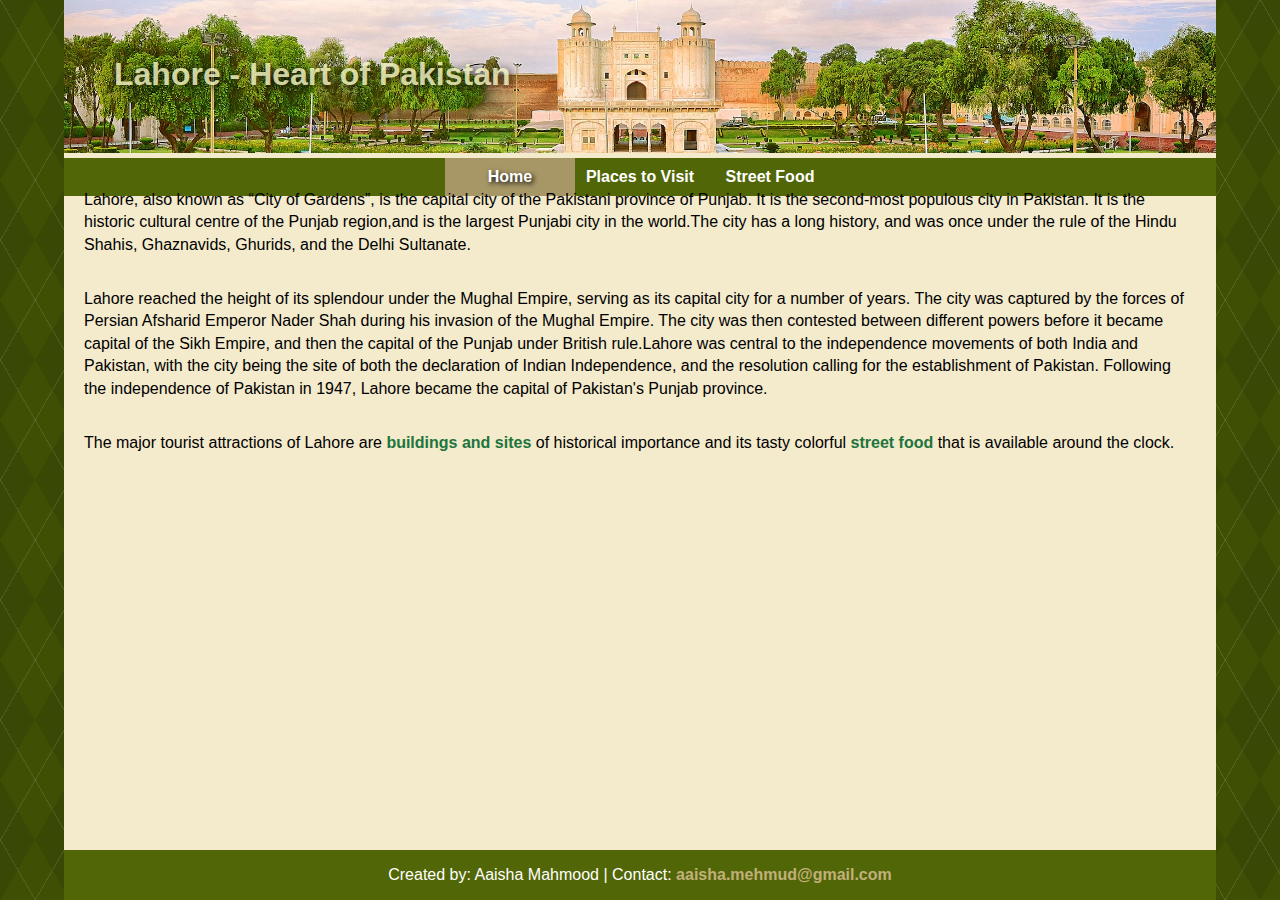
==== index.html @ 8c1c2016 "first commit" ====
<!DOCTYPE html>
<html lang="en">
<head>
    <title>Lahore - Heart of Pakistan</title>
    <meta charset="utf-8">
    <meta name="viewport" content="width=device-width initial-scale=1">
    <link href="styles/main.css" rel=stylesheet>
    <link rel="icon" href="images/favicon.png">
</head>
<body>
    <div class="wrapper">
        <header>
            <h1>Lahore - Heart of Pakistan</h1>
            <nav>
                <ul>
                    <li><a href="index.html" class="navactive">Home</a></li>
                    <li><a href="places.html">Places to Visit</a></li>
                    <li><a href="food.html">Street Food</a></li>
                </ul>
            </nav>
        </header>
        <main>
            <section>
                <p>Lahore, also known as “City of Gardens”,  is the capital city of the Pakistani province of Punjab. It is the second-most populous city in Pakistan. It is the historic cultural centre of the Punjab region,and is the largest Punjabi city in the world.The city has a long history, and was once under the rule of the Hindu Shahis, Ghaznavids, Ghurids, and the Delhi Sultanate.</p> 
                <p>Lahore reached the height of its splendour under the Mughal Empire, serving as its capital city for a number of years. The city was captured by the forces of Persian Afsharid Emperor Nader Shah during his invasion of the Mughal Empire. The city was then contested between different powers before it became capital of the Sikh Empire, and then the capital of the Punjab under British rule.Lahore was central to the independence movements of both India and Pakistan, with the city being the site of both the declaration of Indian Independence, and the resolution calling for the establishment of Pakistan. Following the independence of Pakistan in 1947, Lahore became the capital of Pakistan's Punjab province.</p>

                <p>The major tourist attractions of Lahore are <a href="places.html">buildings and sites</a> of historical importance and its tasty colorful <a href="food.html">street food</a> that is available around the clock.</p>  
            </section>
        </main>
        <footer><p>Created by: Aaisha Mahmood | Contact: <a href="mailto:aaisha.mehmud@gmail.com">aaisha.mehmud@gmail.com</a></p></footer>
    </div>
</body>
</html>
---- styles/main.css ----
@charset "utf-8";
/* CSS Document */

/* box-sizing reset */

html {
  box-sizing: border-box;
  height: 100%;
}

*, *:before, *:after {
  box-sizing: inherit;
}

/* end box-sizing reset */

body {
	height: 100%;
	margin: 0;
	font-family: Lato, sans-serif;
    overflow: auto;
    background-color: #3f5004;
    background-image:
        repeating-linear-gradient(120deg, rgba(255,255,255,.1), rgba(255,255,255,.1) 1px, transparent 1px, transparent 60px),
        repeating-linear-gradient(60deg, rgba(255,255,255,.1), rgba(255,255,255,.1) 1px, transparent 1px, transparent 60px),
        linear-gradient(60deg, rgba(0,0,0,.1) 25%, transparent 25%, transparent 75%, rgba(0,0,0,.1) 75%, rgba(0,0,0,.1)),
        linear-gradient(120deg, rgba(0,0,0,.1) 25%, transparent 25%, transparent 75%, rgba(0,0,0,.1) 75%, rgba(0,0,0,.1));
    background-size: 70px 120px;
}

.wrapper{
    background-color: #F4EACC;
	margin-left: auto;
    margin-right: auto;
    max-width: 1300px;
    width: 90vw;
    height: 100%;
    display: flex;
    flex-direction: column;
}

/*Header*/

header{
    flex: 0 0 auto;
    background-image: url(../images/banner.jpg);
    background-size: cover;
    display: flex;
    flex-direction: column;
}

header h1{
    color: hsla(60, 100%, 90%, 0.8);
    text-shadow: 2px 2px 10px black;
    padding-top: 35px;
    padding-left: 50px;
    flex: 0 0 75%;
    font-size: 2rem;
}



/*Navigation Styling*/
nav {
    text-decoration: none;   
    background-color: #516606;
    flex: 0 0 25%;
    margin: 0;
    padding: 0;
 }
 
nav ul{
    list-style: none;
    margin: 0;
    padding: 0;
    display: flex;
    justify-content: center;
}

nav li{
    width: 130px;
    text-align: center;
    margin: 0;
}

nav li a{
    text-decoration: none;
    color: white;
    font-size: 1rem;
    font-weight: bold;
    width: 100%;
    display: block;
    padding: 10px;
}

nav li a:hover:not(.navactive){
    background-color: #738712;
    width: 100%;
    text-shadow: 2px 2px 5px black;
}

.navactive{
    background-color: #A79767;
    width: 100%;
    text-shadow: 2px 2px 5px black;
}

main{
    flex: 1 1 auto;
    position: relative;
    overflow-y: auto;
    font-size: 1rem;
    line-height: 1.4;
}

main h2{
    text-align: center;
    margin-top: 30px;
}

main section{
    margin: 20px;
    display: flex;
    flex-wrap: wrap;
}

main section a{
    color: #20743C;
    text-decoration: none;
    font-weight: bold;
}

main section a:hover{
    color: #835725;
    text-decoration: none;
    font-weight: bold;
}

main section article{
    border-radius: 40px;
    max-width: 31%;
    background-color: rgb(223, 208, 166);
    display: flex;
    flex-direction: column;
    align-items: center;
    margin: 10px;
    box-shadow: 2px 2px 10px #636363; 
}

main section article img{
    display: block;
	margin-top: 20px;
    max-width: 50%;
    height: 120px;
	margin-left: auto;
	margin-right: auto;
}

article p{
	padding: 0 30px;
	margin-bottom: 30px;
	font-size: 0.90em;
}

main section article a{
    color: #20743c;
    display: block;
    margin-left: auto;
    margin-right: auto;
    margin-top: 20px;
    font-size: 1.2em;
}

main section article a:hover{
    color: #835725;
    display: block;
    margin-left: auto;
    margin-right: auto;
    margin-top: 20px;
    font-size: 1.2em;
}

.gallery{
    display: flex;
    flex-wrap: wrap;
    padding: 0 4px;
    max-height: 100vh;
}

.container{
    position: relative; 
    margin-top: 10px; 
    width: 23.5%;
    height: auto;
    margin-left: 10px;
    border: 3px solid #585151;
    box-shadow: 2px 2px 8px grey;    
}

.container img{
    width: 100%;
    height: 100%;
    padding: 0;
    margin: 0;
}

.overlay{
    position: absolute;
    bottom: 0;
    left: 0;
    right: 0;
    background: rgba(0, 0, 0, 0.5); /* Black background with 0.5 opacity */
    overflow: hidden;
    width: 100%;
    height: 20%
}

  .text {
    color: white;
    font-size: 13px;
    font-weight: bold;
    position: absolute;
    top: 50%;
    left: 50%;
    transform: translate(-50%, -50%);
    text-align: center;
  }

footer{
    flex: 0 0 auto;
    background-color: #516606;
    color: white;
    text-align: center;
}

footer a{
    color: #c2b07a;
    text-decoration: none;
    font-weight: bold;
}

footer a:hover{
    color: #8fa03b;
    text-decoration: none;
    font-weight: bold;
}

@media only screen and (max-width: 999px){
    main section article{
        max-width: 45%;
    }

    .text{
        font-size: 11px;
    }
}

@media only screen and (max-width: 795px){
    .container{
        width: 30%;
    }
}

@media only screen and (max-width: 650px){              
    body{
        background-image: none;
        background-color: #F4EACC;
    }   
    .wrapper{
        width: 100vw;
    }

    header h1{
        color: hsla(60, 100%, 90%, 0.8);
        text-shadow: 2px 2px 10px black;
        padding-top: 35px;
        padding-left: 50px;
        flex: 1 0 75%;
        font-size: 1.5rem;
    }
    
    nav li{
        width: 33.33%;
        border-right: 1px solid rgb(180, 179, 179);
    }

    main section{
        flex-direction: column;
    }

    main section article{
        max-width: 90%;
        margin-left: auto;
        margin-right: auto;
    }

    .text {
        font-size: 10px;
    }

    footer{
        font-size: 0.8rem;
    }
}

@media only screen and (max-width: 490px){
    
    header h1{
        padding-left: 30px;
        padding-top: 10px;
        padding-bottom: 10px;
        flex: 0 0 75%;
        font-size: 1.2rem;
        color: hsla(60, 100%, 90%, 0.8);
        text-shadow: 2px 2px 10px black;
    }
    nav ul li{
        width: 33.33%;
    }
    nav li a{
        font-size: 0.85em;
    }
    
    main p{
        font-size: 0.8rem;
    }

    main h2{
        font-size: 1.2rem;
    }
    
    main section a, main section a:hover, footer a, footer a:hover{
        text-decoration: underline;
    }

    .container{
        width: 45%;
    }

    .text {
        font-size: 9px;
    }

    footer{
        font-size: 0.7rem;
    }
}

@media only screen and (max-height: 500px) and (orientation: landscape){
    

    .wrapper{
        display: block;
        overflow: auto;
    }
    
    header{
        background: none;
    }

    header h1{
        display: none;
    }

    main section{
        margin: 0 30px;
        padding: 0;
        flex-direction: row;
        flex-wrap: wrap;
        font-size: 0.85rem;
        line-height: 1.5;
    }

    main h2{
        font-size: 1.2rem;
    }

    article{
        width: 45%;
        font-size: 0.8rem;
    }

    .gallery, section{
        max-height: 100%;
        margin-bottom: 10px;
    }

    footer{
        height: 8vh;
    }

    footer p{
        padding: 5px 0 0 0;
        margin: 0;
    }

}
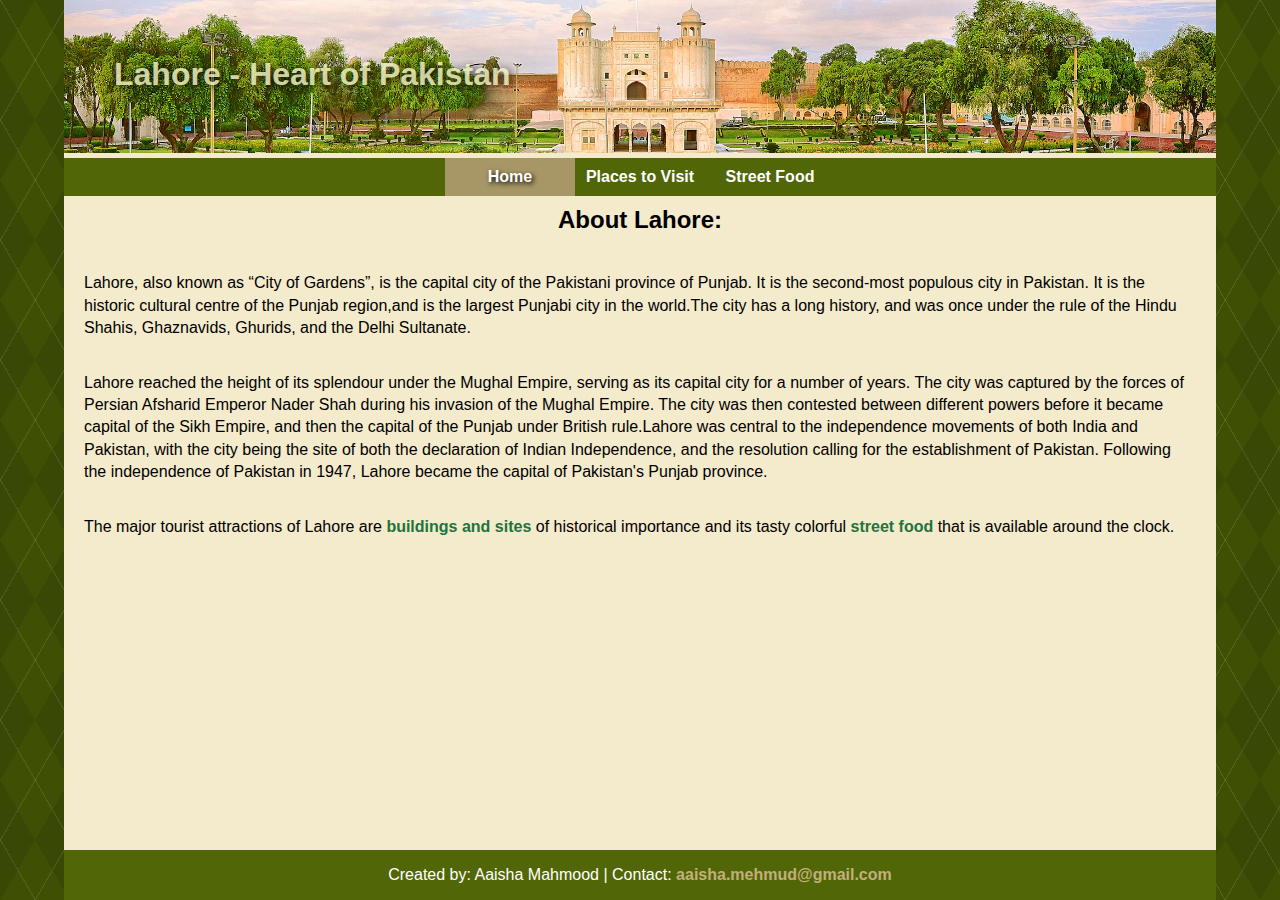
==== commit 5a2cf239: "h2 placed inside section" ====
--- a/index.html
+++ b/index.html
@@ -21,6 +21,7 @@
         </header>
         <main>
             <section>
+                <h2>About Lahore:</h2>
                 <p>Lahore, also known as “City of Gardens”,  is the capital city of the Pakistani province of Punjab. It is the second-most populous city in Pakistan. It is the historic cultural centre of the Punjab region,and is the largest Punjabi city in the world.The city has a long history, and was once under the rule of the Hindu Shahis, Ghaznavids, Ghurids, and the Delhi Sultanate.</p> 
                 <p>Lahore reached the height of its splendour under the Mughal Empire, serving as its capital city for a number of years. The city was captured by the forces of Persian Afsharid Emperor Nader Shah during his invasion of the Mughal Empire. The city was then contested between different powers before it became capital of the Sikh Empire, and then the capital of the Punjab under British rule.Lahore was central to the independence movements of both India and Pakistan, with the city being the site of both the declaration of Indian Independence, and the resolution calling for the establishment of Pakistan. Following the independence of Pakistan in 1947, Lahore became the capital of Pakistan's Punjab province.</p>
 
--- a/styles/main.css
+++ b/styles/main.css
@@ -113,9 +113,10 @@
     line-height: 1.4;
 }
 
-main h2{
+main section h2{
     text-align: center;
     margin-top: 30px;
+    width: 100%;
 }
 
 main section{
@@ -373,6 +374,7 @@
 
     main h2{
         font-size: 1.2rem;
+
     }
 
     article{
